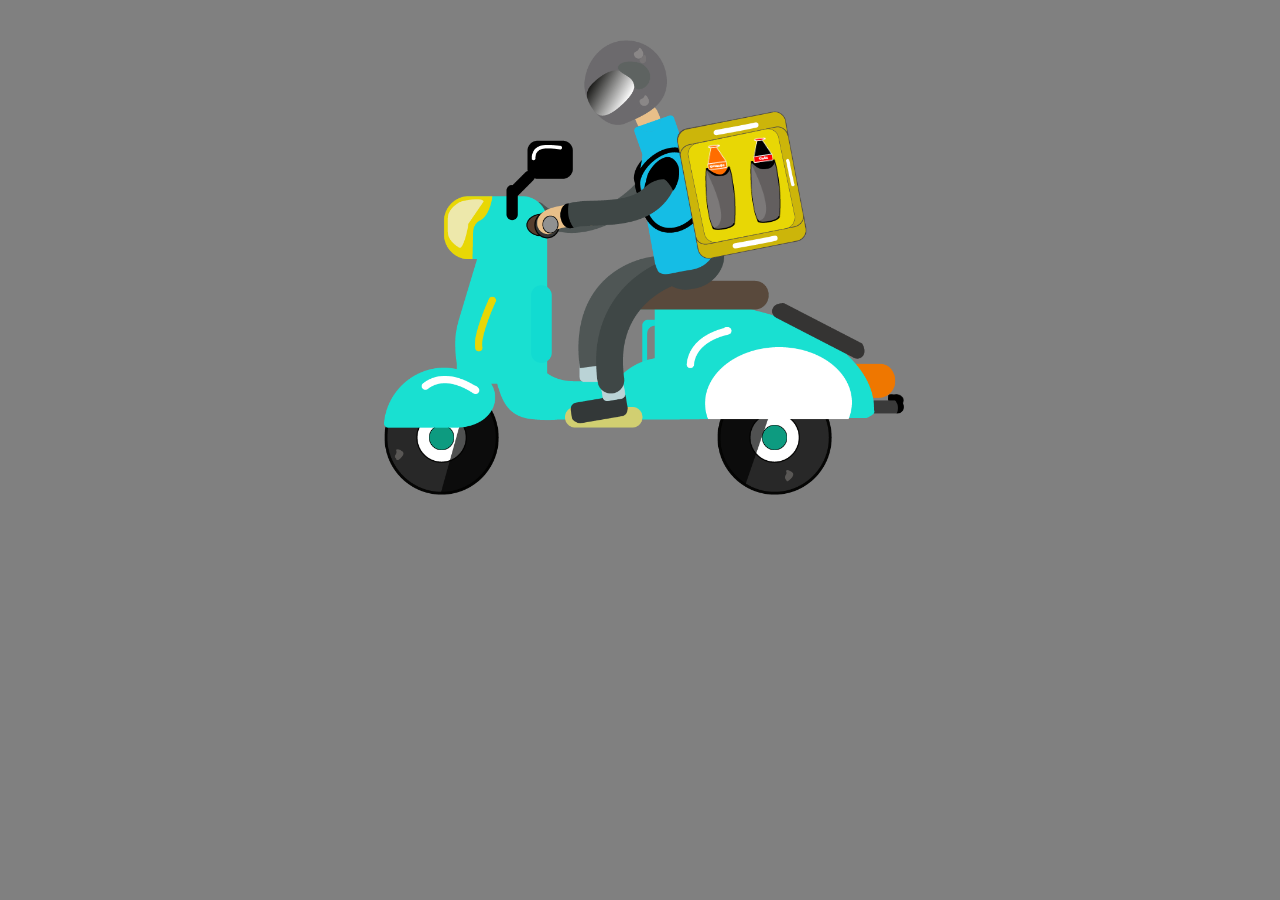
==== index.html @ ef2469e1 "att" ====
<!DOCTYPE html>
<html lang="en">
<head>
    <meta charset="UTF-8">
    <meta http-equiv="X-UA-Compatible" content="IE=edge">
    <meta name="viewport" content="width=device-width, initial-scale=1.0">
    <title>Desafio Motoboy</title>
    <link rel="stylesheet" href="style.css">
</head>
<body>

    <div class="paralama"><img class="sem" src="moto sem roda.png" alt="imagem"></div>

    <div class="roda01"> <img class="roda1" src="roda 1.png" alt=""></div>
    
    <div class="roda02"> <img class="roda2" src="roda 2.png" alt=""></div>
    <div class="bag"> <img class="bag01" src="bag.png" alt=""></div>
    <div class="fuma01"> <img class="fumaça01" src="fumaça01.png" alt=""></div>
    <div class="fuma02"> <img class="fumaça02" src="fumaça02.png" alt=""></div>

    <div class="fuma03"> <img class="fumaça03" src="fumaça03.png" alt=""></div>

    <div class="capa"><img class="capa1" src="capa.png" alt=""></div>
    
    <div class="refrid"><img class="refri1" src="refri1.png" alt=""></div>

    <div class="refri2d"><img class="refri2" src="refri2.png" alt=""></div>

    <div class="capad"><img class="capa2" src="capa02.png" alt=""></div>
</body>
</html>
---- style.css ----
@charset "UTF-8";

*{
    margin: 0px;
    padding: 0px;
}
body,html{
    background-color: gray;
    width: 100vw;
    height: 100vh;
}
.paralama{
    position: relative;
   
}
.sem{
position: absolute;
width: 520px;
z-index: 2;
top: 50%;
left: 50%;
margin-top: 40px;
margin-left:-256px;
animation: is-boucing01 1.5s  alternate infinite ;
animation-delay: 3s;
}

@keyframes rodar {
    from {transform: rotate(0deg);}
    to {
        transform: rotate(360deg);
    }
}

.capa{
    position: relative;
}

.capa1{
    width:  31px;
    height: 65px;
    position: absolute;
    top: 50%;
    left: 50%;
    z-index: 8;
    margin-top: 165px;
    margin-left: 65px;
    animation: is-boucing 1.5s ease alternate infinite ;
    animation-delay: 3s;
}
.capad{
    position: relative;
}
.capa2{
    width:  31px;
    height: 65px;
    
    position: absolute;
    top: 50%;
    left: 50%;
    z-index: 8;
    margin-top: 158px;
    margin-left: 110px;
    animation: is-boucing 1.5s ease alternate infinite ;
    animation-delay: 3s;
}

.refrid{
    position: relative;
}
.refri1{
    position: absolute;
    width: 24px;
    top: 50%;
    left: 50%;
    z-index: 7;
    margin-top: 144px;
    margin-left:67px;
    animation: is-boucing02 1.5s ease alternate infinite ;
    animation-delay: 3s;
    
}
.refri2d{
    position: relative;
}
.refri2{
    position: absolute;
    width: 33px;
    top: 50%;
    left: 50%;
    z-index: 7;
    margin-top: 137px;
    margin-left:112.5px;
    animation: is-boucing02 1.5s ease alternate infinite ;
    animation-delay: 3s;
    
}
.roda01{
    position: relative;
    
    
}
.roda1{
    width: 115px;
    z-index: 1;
    top: 50%;
    left: 50%;
    margin-top: 380px;
    margin-left:-256px;
    position: absolute;
    animation: rodar 1s linear  reverse infinite ;
    
   
    
}

.roda02{
    position: relative;
    
}

.roda2 {
    position: absolute;
    width: 115px;
    z-index: 1;
    top: 50%;
    left: 50%;
    margin-top: 380px;
    margin-left: 77px;
    animation: rodar 1s linear reverse infinite;
    

}

.fuma01{
    position: relative;
}
.fumaça01{
    position: absolute;
    width: 12px;
    top: 50%;
    left: 50%;
    margin-top: 393.6px ;
    margin-left: 248px;
    animation: fumaça 3.5s ease-in-out  infinite ;
    

}
.fuma02{
    position: relative;
}
.fumaça02{
    position: absolute;
    width: 12px;
    top: 50%;
    left: 50%;
    margin-top: 393.5px ;
    margin-left: 248px;
    animation: fumaça 4s ease-in-out  infinite ;

}
.fuma03{
    position: relative;
}
.fumaça03{
    position: absolute;
    width: 15px;
    top: 50%;
    left: 50%;
    margin-top: 393.5px ;
    margin-left: 249px;
    animation: fumaça 3.2s ease-in-out  infinite ;
    
}



.bag{
    position: relative;
   
}

.bag01{
    width: 130px;
    position: absolute;
    top: 50%;
    left: 50%;
    z-index: 4;
    margin-top: 111px;
    margin-left: 37px;
    animation: is-boucing 1.5s ease alternate infinite ;
    animation-delay: 3s;
    
    
    
    
   

}

@keyframes fumaça {
    0% {
        transform: translateY();opacity: 0%;
        rotate: 100deg ;
        
    }
    5% {
        transform: translateY(-2.5vh);opacity: 0%;
        
        
    }
    10% {
        transform: translateY();opacity: 100%;
        
        
    }
  
    50% {
        transform: translateY(-30vh);
        opacity: 0%;
        rotate: 30deg;
       
       
    }
    
    100%{
        transform: translateY(-34vh);
        opacity: 0%;
        rotate: 0deg;
        
        
    }
    
}

@keyframes is-boucing {
   
    0% { 
        transform:translateY(0px);
        
        
    }

    50%{
        transform: translateY(0px);
        
        
    }
    55%{
        transform: translateY(0px);
        
        
    }
    60%{
        transform: translateY(0px);
        
       
    }
    65%{
        transform: translateY(0px);
      
        
    }
    70%{
        transform: translateY(0px);
        
        
    }
    75%{
        transform: translateY(0px);
        
        
    }
    80%{
        transform: translateY(0px);
        
      
    }
   
    100%{
        transform: translateY(-20px);
            
    } 
}

@keyframes is-boucing01 {
   
    0% { 
        transform:translateY(0px);
        
        
    }

    50%{
        transform: translateY(0px);
        
        
    }
    55%{
        transform: translateY(0px);
        
        
    }
    60%{
        transform: translateY(0px);
        
       
    }
    65%{
        transform: translateY(0px);
      
        
    }
    70%{
        transform: translateY(0px);
        
        
    }
    75%{
        transform: translateY(0px);
        
        
    }
    80%{
        transform: translateY(0px);
        
      
    }
   
    100%{
        transform: translateY(-10px);
      
    }
  
}
@keyframes is-boucing02 {
   
    0% { 
        transform:translateY(0px);
        
        
    }

    50%{
        transform: translateY(0px);
        
        
    }
    55%{
        transform: translateY(0px);
        
        
    }
    60%{
        transform: translateY(0px);
        
       
    }
    65%{
        transform: translateY(0px);
      
        
    }
    70%{
        transform: translateY(0px);
        
        
    }
    75%{
        transform: translateY(0px);
        
        
    }
    80%{
        transform: translateY(0px);
        
      
    }
   
    100%{
        transform: translateY(-29px);
      
    }
  
}
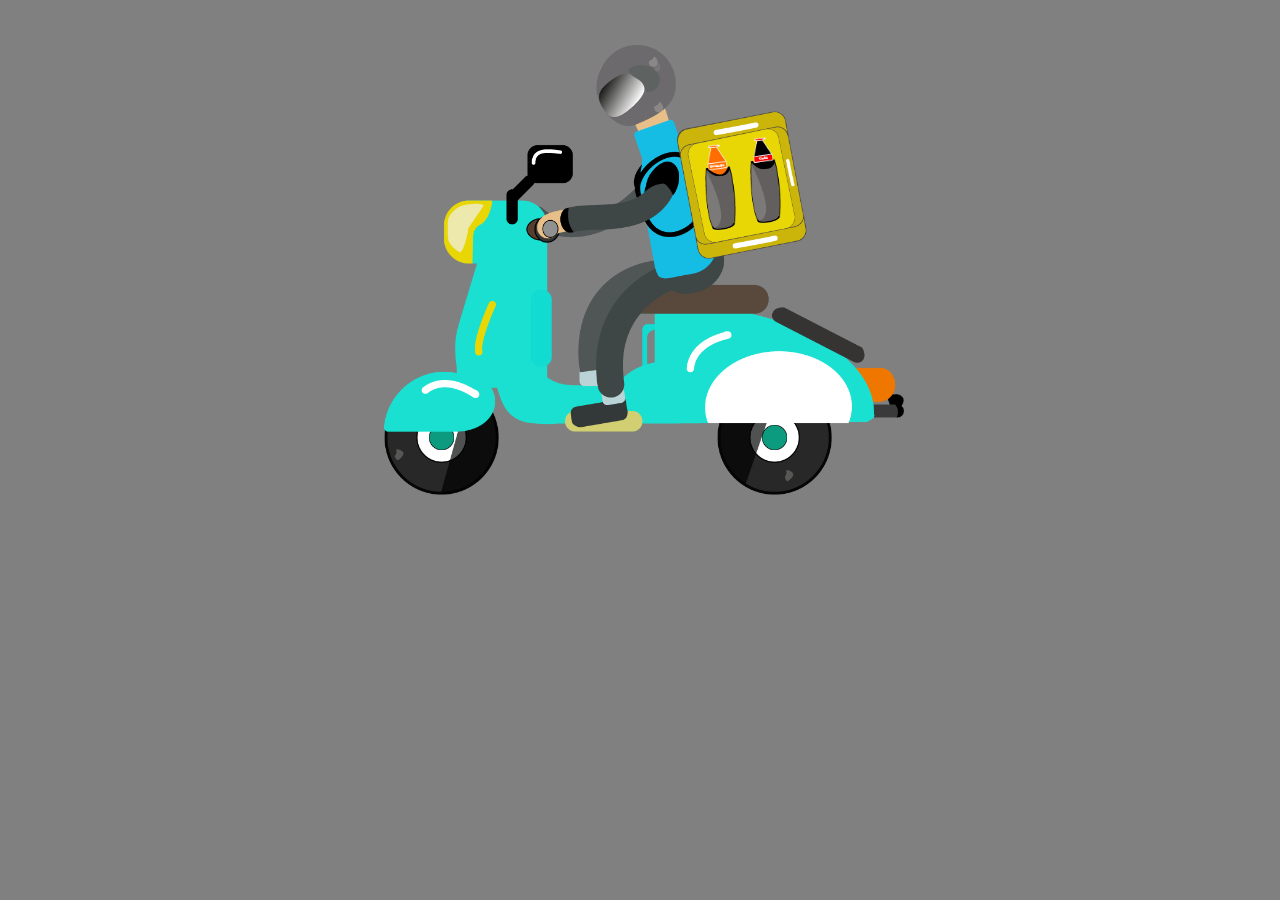
==== commit be637583: "cabeça" ====
--- a/index.html
+++ b/index.html
@@ -27,5 +27,10 @@
     <div class="refri2d"><img class="refri2" src="refri2.png" alt=""></div>
 
     <div class="capad"><img class="capa2" src="capa02.png" alt=""></div>
+
+
+    <div class="cabeçad"><img class="cabeça" src="cabeça.png" alt=""></div>
+
+    <div class="pescoçod"> <img class="pescoço" src="pescoço.png" alt=""></div>
 </body>
 </html>--- a/style.css
+++ b/style.css
@@ -8,6 +8,50 @@
     background-color: gray;
     width: 100vw;
     height: 100vh;
+}
+@keyframes moviment {
+        0% {
+            transform: rotate3d(0deg) translateX(0px);
+        }
+    
+        50% {transform: rotate3d(1,2,3, -5deg) translateX(-10px);}
+        
+       
+        100% {transform: rotate3d(1,2,10, -5deg) translateX(-14px);}
+}
+
+.pescoçod{
+    position: relative;
+    animation: moviment 2s ease-in-out alternate infinite;
+}
+.pescoço{
+    position: absolute;
+    width: 40px;
+    top: 50%;
+    left: 50%;
+    margin-top: 100px;
+    margin-left: -9px;
+    z-index: 1;
+    animation: is-boucing01 1.5s  alternate infinite ;
+    animation-delay: 1s;
+}
+.cabeçad{
+    position: relative;
+    animation: is-boucing01 1.5s  alternate infinite ;
+    animation-delay: 1s;
+    
+    z-index: 9;
+}
+.cabeça{
+    position: absolute;
+    width: 80px;
+    top: 50%;
+    left: 50%;
+    margin-top: 45px;
+    margin-left: -44px;
+    animation: moviment 2s ease-in-out alternate infinite;
+    
+   
 }
 .paralama{
     position: relative;
@@ -19,10 +63,10 @@
 z-index: 2;
 top: 50%;
 left: 50%;
-margin-top: 40px;
+margin-top: 109px;
 margin-left:-256px;
 animation: is-boucing01 1.5s  alternate infinite ;
-animation-delay: 3s;
+animation-delay: 1s;
 }
 
 @keyframes rodar {
@@ -46,7 +90,7 @@
     margin-top: 165px;
     margin-left: 65px;
     animation: is-boucing 1.5s ease alternate infinite ;
-    animation-delay: 3s;
+    animation-delay: 1s;
 }
 .capad{
     position: relative;
@@ -62,7 +106,7 @@
     margin-top: 158px;
     margin-left: 110px;
     animation: is-boucing 1.5s ease alternate infinite ;
-    animation-delay: 3s;
+    animation-delay: 1s;
 }
 
 .refrid{
@@ -77,7 +121,7 @@
     margin-top: 144px;
     margin-left:67px;
     animation: is-boucing02 1.5s ease alternate infinite ;
-    animation-delay: 3s;
+    animation-delay: 1s;
     
 }
 .refri2d{
@@ -92,11 +136,13 @@
     margin-top: 137px;
     margin-left:112.5px;
     animation: is-boucing02 1.5s ease alternate infinite ;
-    animation-delay: 3s;
+    animation-delay: 1s;
     
 }
 .roda01{
     position: relative;
+    animation: is-boucing01 1.5s  alternate infinite ;
+    animation-delay: 1s;
     
     
 }
@@ -110,12 +156,16 @@
     position: absolute;
     animation: rodar 1s linear  reverse infinite ;
     
+    
    
     
 }
 
 .roda02{
     position: relative;
+    animation: is-boucing01 1.5s  alternate infinite ;
+    animation-delay: 1s;
+    
     
 }
 
@@ -189,7 +239,7 @@
     margin-top: 111px;
     margin-left: 37px;
     animation: is-boucing 1.5s ease alternate infinite ;
-    animation-delay: 3s;
+    animation-delay: 1s;
     
     
     
